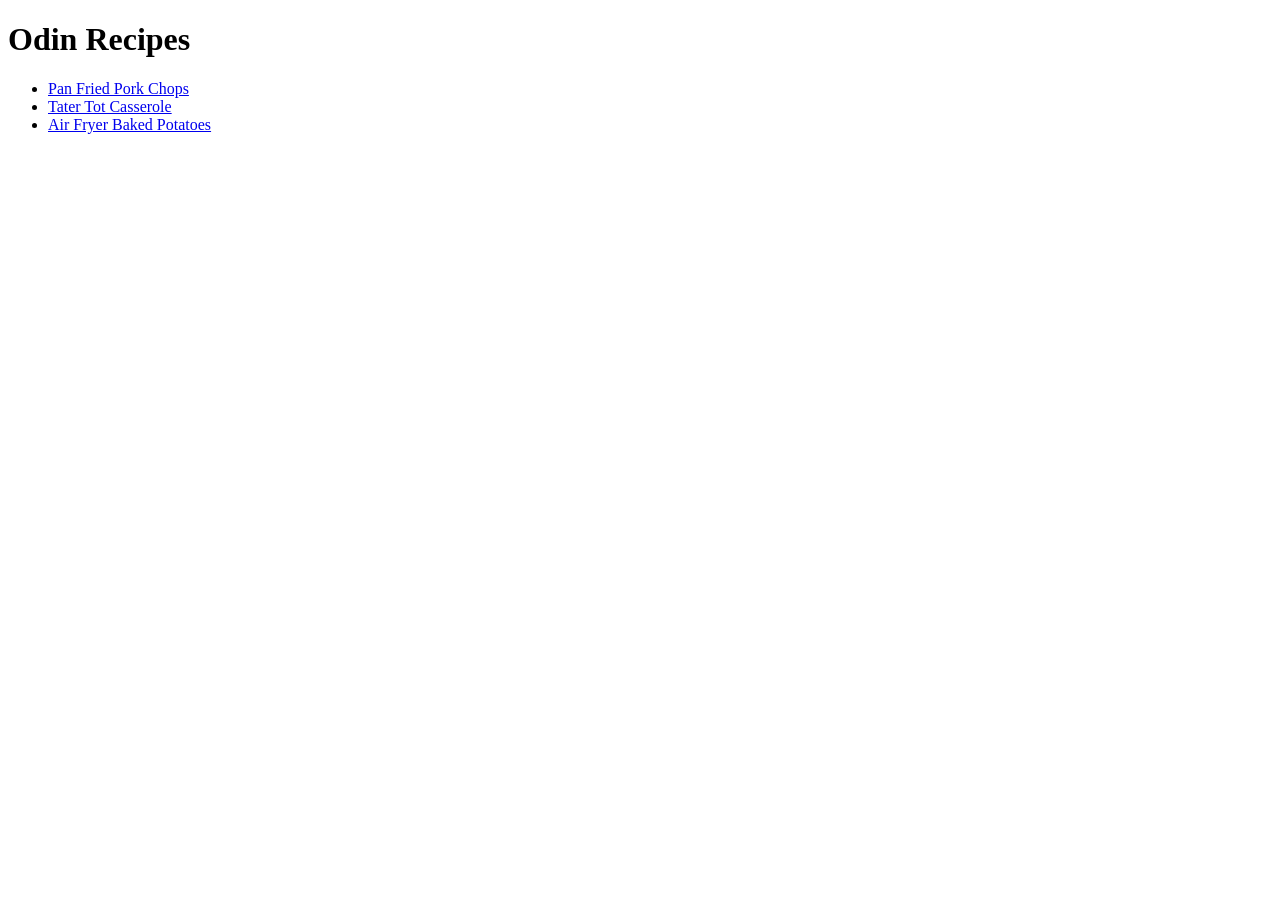
==== index.html @ aa83a3a1 "Create recipe web site Created a recipe web site as a project for Odin Project. Started with three r" ====
<!DOCTYPE html>
<html lang="en">

<head>
    <meta charset="UTF-8">
    <meta http-equiv="X-UA-Compatible" content="IE=edge">
    <meta name="viewport" content="width=device-width, initial-scale=1.0">
    <title>Odin-Recipes</title>
</head>

<body>
    <h1>Odin Recipes</h1>
    <ul>
        <li><a href="./recipes/PanFriedPorkChops.html">Pan Fried Pork Chops</a></li>
        <li><a href="./recipes/TaterTotCasserole.html">Tater Tot Casserole</a></li>
        <li><a href="./recipes/AirFryerBakedPotatoes.html">Air Fryer Baked Potatoes</a></li>
    </ul>
</body>

</html>
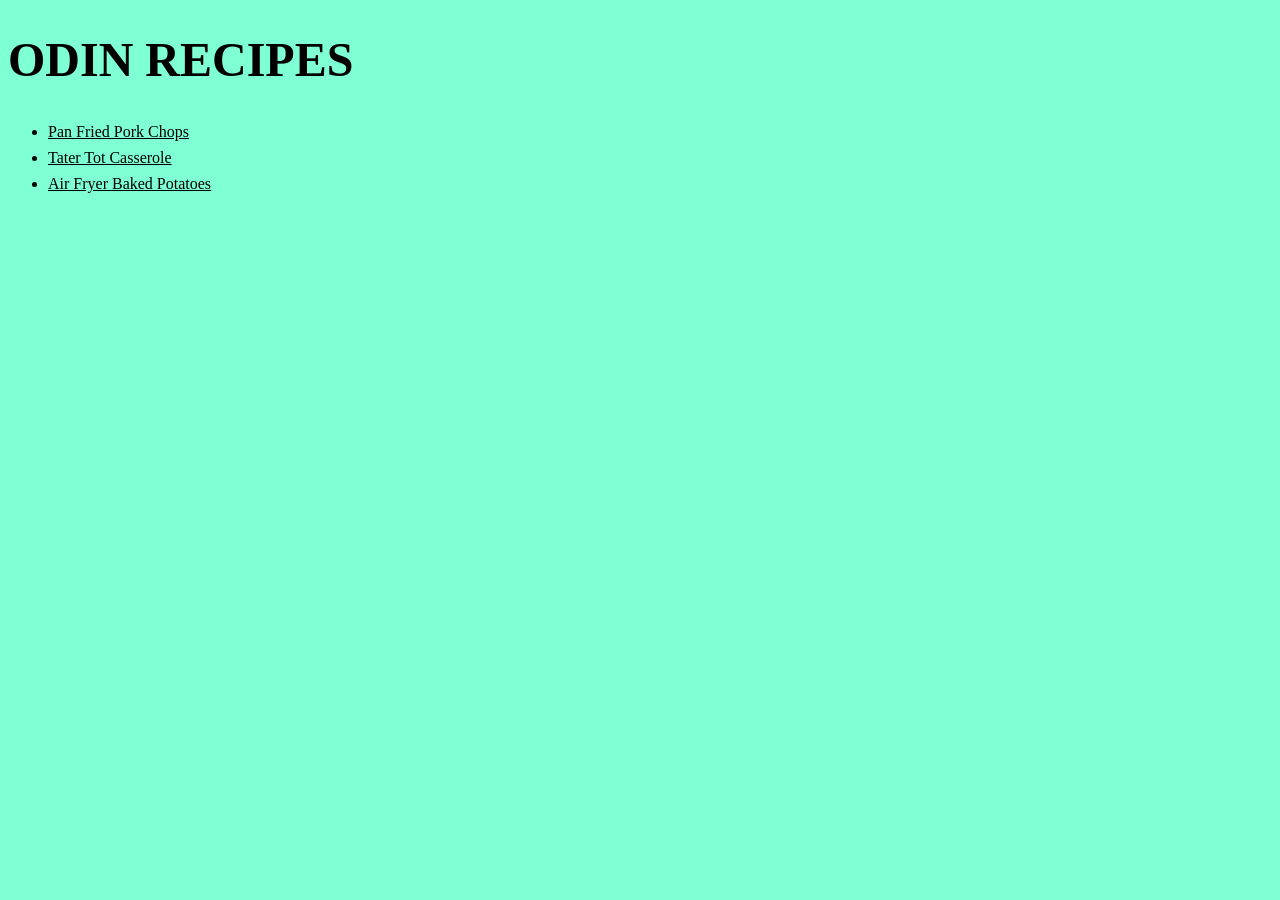
==== commit 8d31b007: "Edit recipe web site as instructed The html files were edited by adding css styles to them." ====
--- a/index.html
+++ b/index.html
@@ -5,6 +5,7 @@
     <meta charset="UTF-8">
     <meta http-equiv="X-UA-Compatible" content="IE=edge">
     <meta name="viewport" content="width=device-width, initial-scale=1.0">
+    <link rel="stylesheet" href="style.css">
     <title>Odin-Recipes</title>
 </head>
 
--- a/style.css
+++ b/style.css
@@ -0,0 +1,24 @@
+body {
+    background-color: aquamarine;
+}
+
+h1{
+    font-size: 48px;
+    text-transform: uppercase;
+}
+
+ul {
+    line-height: 26px;
+}
+
+a {
+    color: black;
+}
+
+a:visited {
+    color: black;
+}
+
+a:hover {
+    color: rgb(224, 35, 35);
+}
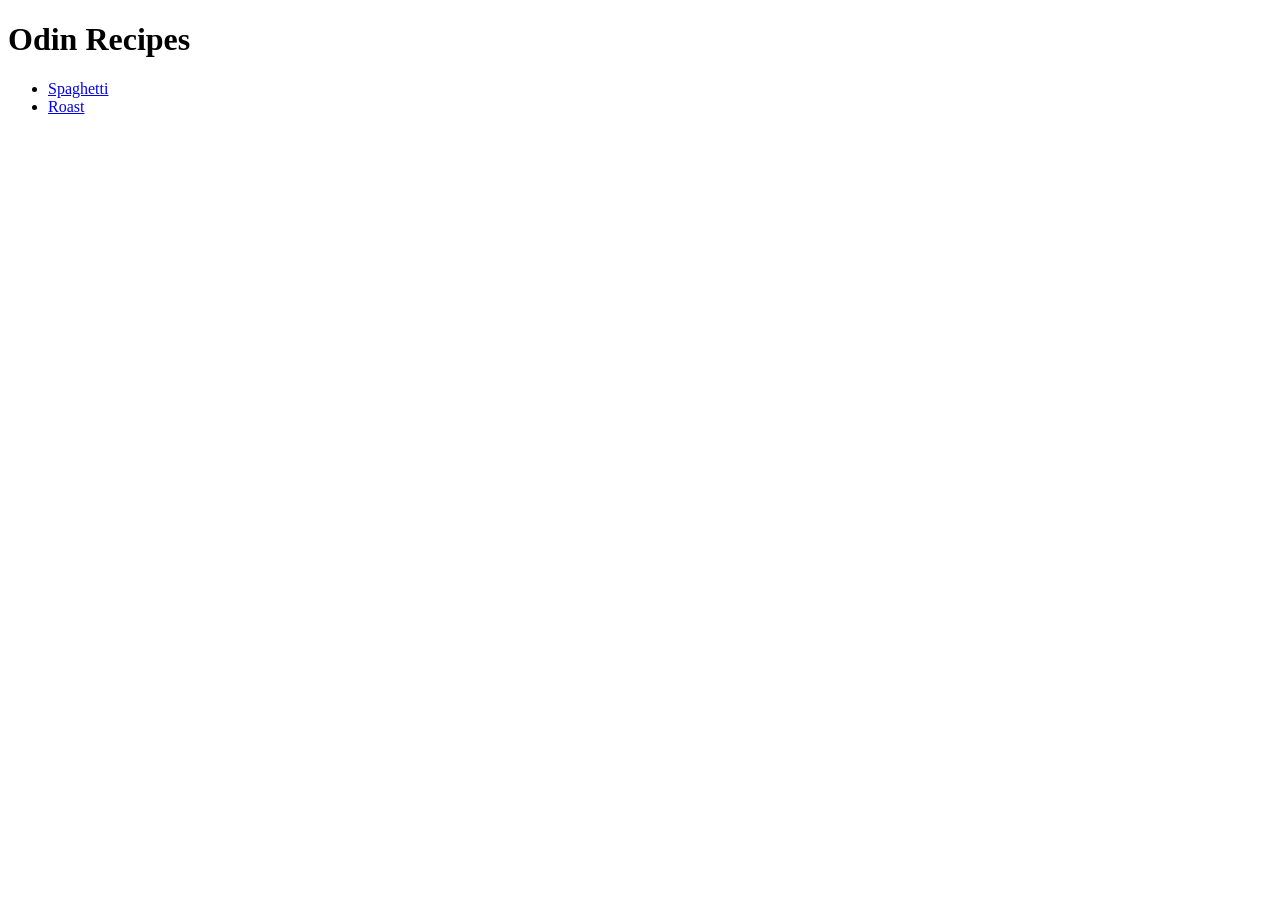
==== commit 863eaf2b: "Update recipe project files" ====
--- a/index.html
+++ b/index.html
@@ -1,21 +1,19 @@
 <!DOCTYPE html>
 <html lang="en">
-
 <head>
     <meta charset="UTF-8">
-    <meta http-equiv="X-UA-Compatible" content="IE=edge">
     <meta name="viewport" content="width=device-width, initial-scale=1.0">
-    <link rel="stylesheet" href="style.css">
-    <title>Odin-Recipes</title>
+    <title>Recipes</title>
 </head>
-
 <body>
     <h1>Odin Recipes</h1>
+
     <ul>
-        <li><a href="./recipes/PanFriedPorkChops.html">Pan Fried Pork Chops</a></li>
-        <li><a href="./recipes/TaterTotCasserole.html">Tater Tot Casserole</a></li>
-        <li><a href="./recipes/AirFryerBakedPotatoes.html">Air Fryer Baked Potatoes</a></li>
+        <li><a href="./recipes/spaghetti.html">Spaghetti</a>
+        </li>
+        <li>
+            <a href="./recipes/roast.html">Roast</a>
+        </li>
     </ul>
 </body>
-
 </html>
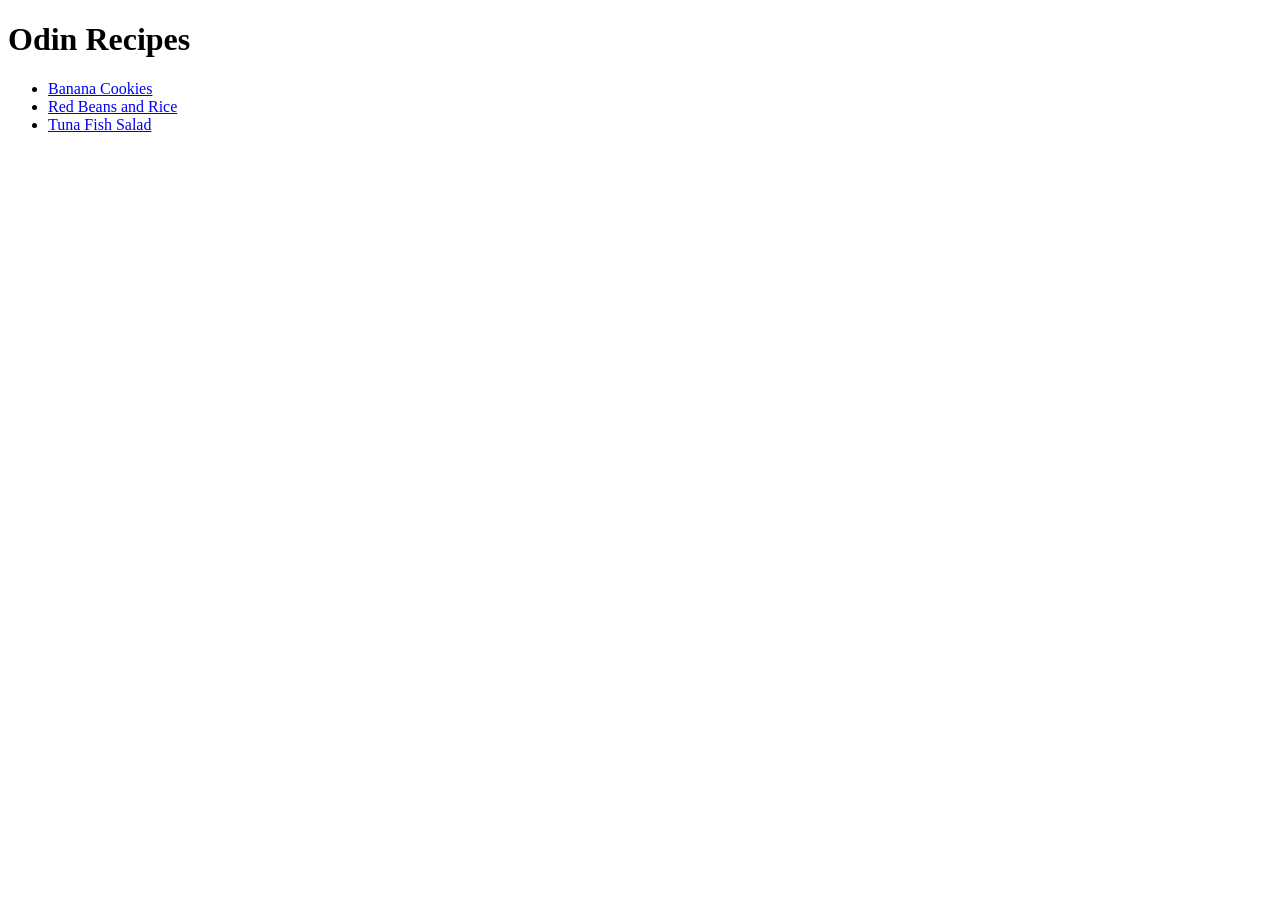
==== commit 028ac9dd: "Created a recipes web page using only html Make an index.html page with links to the recipes Make 3 " ====
--- a/index.html
+++ b/index.html
@@ -7,13 +7,11 @@
 </head>
 <body>
     <h1>Odin Recipes</h1>
-
     <ul>
-        <li><a href="./recipes/spaghetti.html">Spaghetti</a>
-        </li>
-        <li>
-            <a href="./recipes/roast.html">Roast</a>
-        </li>
+        <li><a href="./recipes/banana_cookies.html">Banana Cookies</a></li>
+        <li><a href="./recipes/red_beans.html">Red Beans and Rice</a></li>
+        <li><a href="./recipes/tuna_fish.html">Tuna Fish Salad</a></li>
     </ul>
+    
 </body>
 </html>
